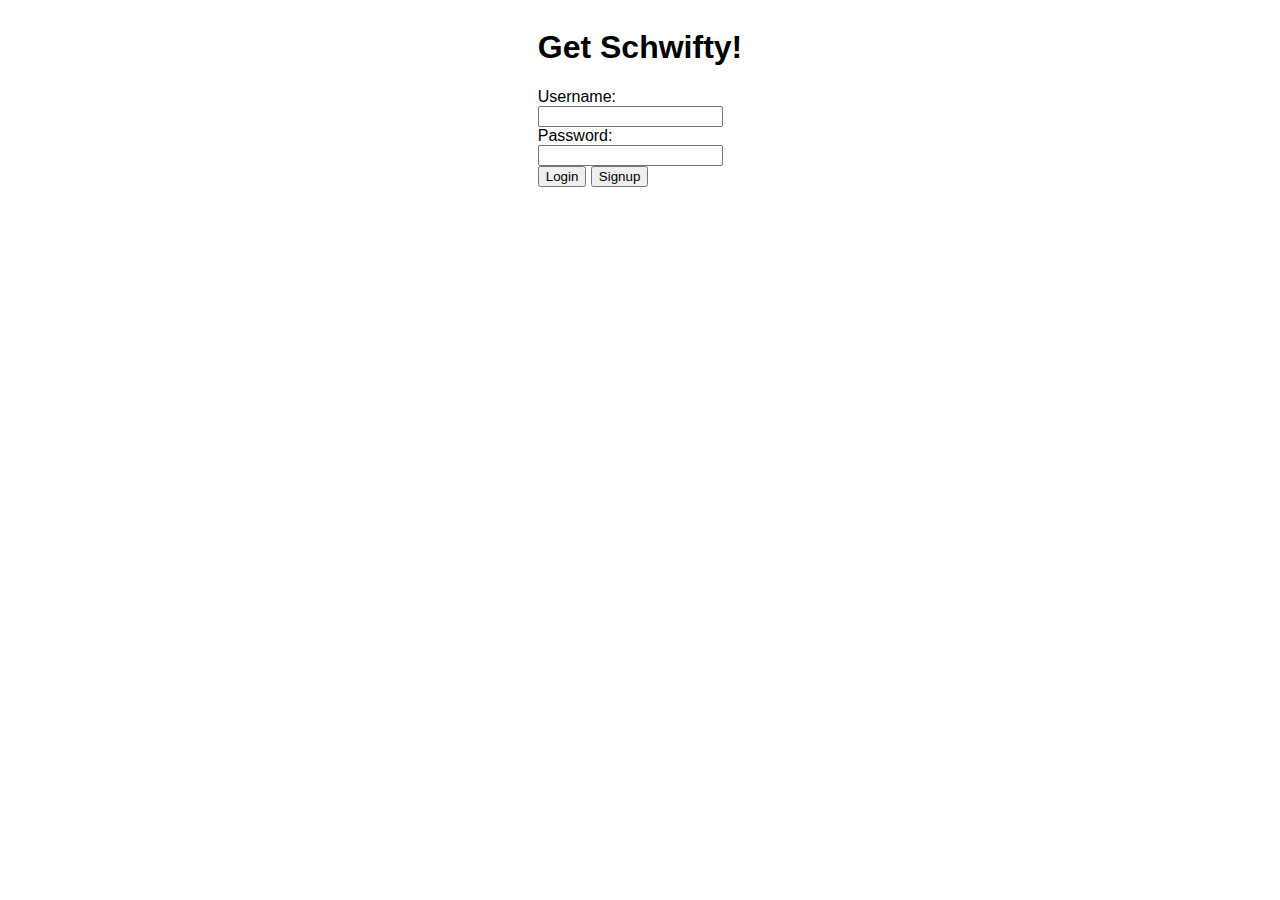
==== View/index.html @ 98bd503c "Added main login page" ====
<!DOCTYPE html>
<html lang="en">
<head>
    <meta charset="UTF-8">
    <title>Get Schwifty</title>
    <link rel="stylesheet" href="style.css"/>
</head>
<body>
    <div>
        <h1 class>Get Schwifty!</h1>
        <form>
            <label for="username">Username:</label><br>
            <input type="text" id="username"><br>
            <label for="password">Password:</label><br>
            <input type="password" id="password"><br>
            <input type="submit" value="Login">
            <input type="submit" value="Signup">
        </form>
    </div>
</body>
</html>
---- View/style.css ----
body{
    font-family: Arial, Helvetica, sans-serif;
    display: flex;
    justify-content: center;
}
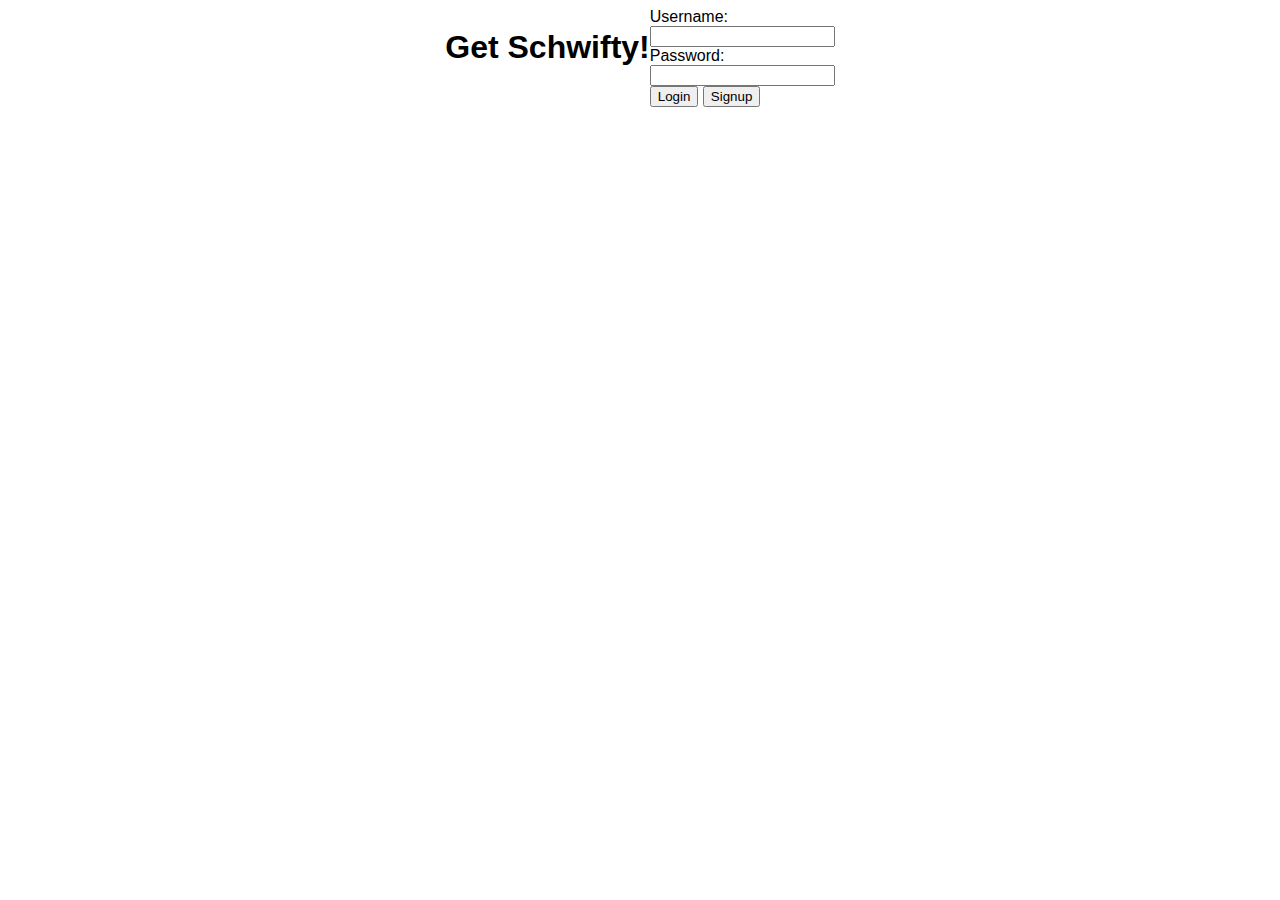
==== commit 9545fe92: "Added game page" ====
--- a/View/index.html
+++ b/View/index.html
@@ -6,8 +6,8 @@
     <link rel="stylesheet" href="style.css"/>
 </head>
 <body>
-    <div>
-        <h1 class>Get Schwifty!</h1>
+    <div class="main-content">
+        <h1>Get Schwifty!</h1>
         <form>
             <label for="username">Username:</label><br>
             <input type="text" id="username"><br>
--- a/View/style.css
+++ b/View/style.css
@@ -1,5 +1,13 @@
 body{
     font-family: Arial, Helvetica, sans-serif;
+}
+
+header{
+    display: flex;
+    justify-content: space-between;
+}
+
+.main-content{
     display: flex;
     justify-content: center;
 }